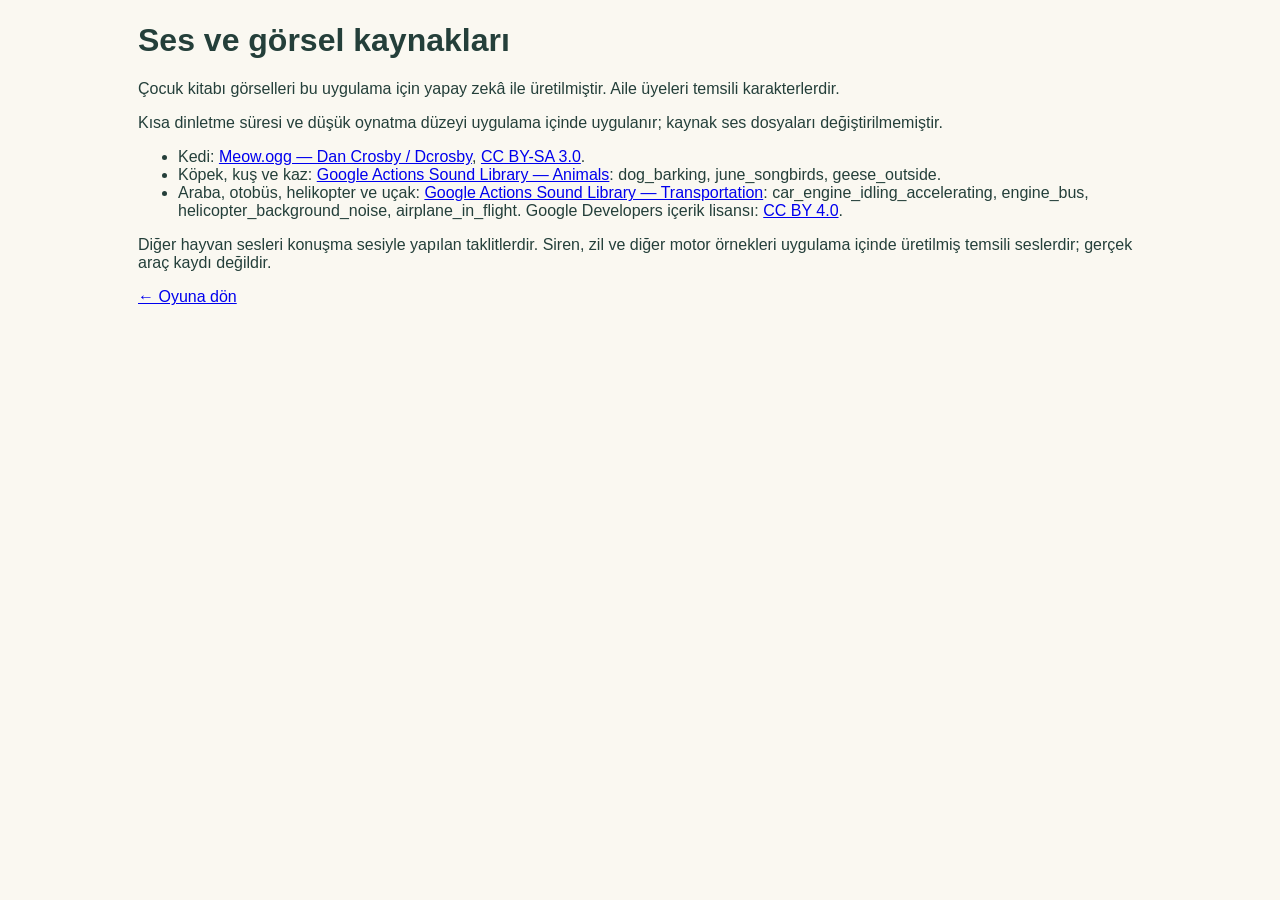
==== credits.html @ e55b5a59 "Öğren ve Bul modları, ebeveyn seviyeleri ve yeni konular" ====
<!doctype html><html lang="tr"><meta charset="utf-8"><meta name="viewport" content="width=device-width,initial-scale=1"><title>Ses ve görsel kaynakları · Siyah Araba</title><link rel="stylesheet" href="style.css"><main><h1>Ses ve görsel kaynakları</h1><p>Çocuk kitabı görselleri bu uygulama için yapay zekâ ile üretilmiştir. Aile üyeleri temsili karakterlerdir.</p><p>Kısa dinletme süresi ve düşük oynatma düzeyi uygulama içinde uygulanır; kaynak ses dosyaları değiştirilmemiştir.</p><ul><li>Kedi: <a href="https://commons.wikimedia.org/wiki/File:Meow.ogg">Meow.ogg — Dan Crosby / Dcrosby</a>, <a href="https://creativecommons.org/licenses/by-sa/3.0/">CC BY-SA 3.0</a>.</li><li>Köpek, kuş ve kaz: <a href="https://developers.google.com/assistant/tools/sound-library/animals">Google Actions Sound Library — Animals</a>: dog_barking, june_songbirds, geese_outside.</li><li>Araba, otobüs, helikopter ve uçak: <a href="https://developers.google.com/assistant/tools/sound-library/transportation">Google Actions Sound Library — Transportation</a>: car_engine_idling_accelerating, engine_bus, helicopter_background_noise, airplane_in_flight. Google Developers içerik lisansı: <a href="https://creativecommons.org/licenses/by/4.0/">CC BY 4.0</a>.</li></ul><p>Diğer hayvan sesleri konuşma sesiyle yapılan taklitlerdir. Siren, zil ve diğer motor örnekleri uygulama içinde üretilmiş temsili seslerdir; gerçek araç kaydı değildir.</p><p><a href="./">← Oyuna dön</a></p></main></html>
---- style.css ----
:root{font-family:ui-rounded,'Trebuchet MS',Arial,sans-serif;color:#243f3a;background:#faf8f1;font-synthesis:none;--green:#267567;--line:#e1e7dc}*{box-sizing:border-box}body{margin:0}button,a,input,select{font:inherit}button,a{-webkit-tap-highlight-color:transparent}button{cursor:pointer}button:focus-visible,a:focus-visible,select:focus-visible,input:focus-visible{outline:4px solid #d28a20;outline-offset:4px}header{max-width:1180px;margin:auto;padding:28px 30px;display:flex;align-items:center;justify-content:space-between;gap:12px}.brand{display:flex;align-items:center;gap:12px;text-decoration:none;color:inherit;font-weight:800;font-size:22px;letter-spacing:-.6px}.brand-icon{display:grid;place-items:center;background:#e1eeda;color:#39775e;width:48px;height:48px;border-radius:17px;font-size:32px}.brand small{display:block;font-size:11px;font-weight:400;letter-spacing:.7px;margin-top:4px;color:#6c7c70}nav{display:flex;gap:9px}.quiet{border:1px solid var(--line);background:transparent;border-radius:13px;padding:11px 16px;color:#425d54;font-size:13px}main{max-width:1060px;margin:22px auto 0;padding:0 28px}.eyebrow{font-size:12px;letter-spacing:2px;font-weight:700;color:#6c8472;text-transform:uppercase}.hero{display:flex;justify-content:space-between;gap:20px;align-items:center;padding:5px 0 25px}.hero h1{font-size:clamp(32px,4.5vw,51px);letter-spacing:-2px;line-height:1.13;margin:15px 0}.hero h1 em{font-style:normal;color:var(--green)}.hero p{color:#738175;line-height:1.7;font-size:15px;max-width:420px}.hero-art{width:220px;flex-shrink:0}.section-title{display:flex;justify-content:space-between;align-items:center;margin:10px 0 18px}.section-title h2{font-size:18px;margin:0}.tag{font-size:12px;color:#6a7c6d;background:#edf0e5;border-radius:20px;padding:8px 13px}.categories{display:grid;grid-template-columns:repeat(3,1fr);gap:17px}.category{border:1px solid rgba(52,86,66,.09);background:var(--tint);border-radius:23px;padding:19px 22px;text-align:left;color:inherit;transition:transform .15s;position:relative;min-height:205px}.category:hover{transform:translateY(-3px)}.category .art{height:108px;display:flex;justify-content:center}.art svg{height:100%;max-width:100%}.category h3{font-size:19px;margin:11px 0 5px}.category p{margin:0;font-size:12px;color:#68796e}.category .arrow{position:absolute;bottom:24px;right:21px;font-size:23px;color:#5b7e69}.note{margin:23px 0;padding:16px 20px;border:1px solid var(--line);border-radius:16px;display:flex;gap:12px;align-items:center;font-size:13px;color:#6a7b6e}.note strong{color:#415f50}footer{text-align:center;font-size:11px;color:#899187;padding:20px 18px 25px}.game-top{display:flex;justify-content:space-between;align-items:center;margin-bottom:24px}.progress{display:flex;gap:8px}.dot{width:12px;height:12px;border-radius:50%;background:#e0e5d9}.dot.done{background:var(--green)}.dot.current{outline:2px solid var(--green);outline-offset:3px}.question{text-align:center}.question h1{font-size:clamp(28px,4vw,42px);letter-spacing:-1px;margin:18px 0}.primary{background:var(--green);color:white;border:0;border-radius:15px;padding:17px 25px;font-weight:700;min-height:54px}.listen{background:#e8f0df;color:#2d6755;border:0;padding:13px 20px;border-radius:30px}.choices{display:grid;grid-template-columns:repeat(var(--count),1fr);gap:22px;margin:30px auto 20px;max-width:800px}.choice{border:3px solid #e4e8dc;border-radius:27px;background:#fffdf7;padding:22px 12px;color:#355346;min-height:235px}.choice .art{height:160px;display:flex;align-items:center;justify-content:center}.choice.selected{border-color:#267567;background:#edf4e4}.choice span{display:block;font-size:21px;font-weight:700;margin-top:14px}.choice:disabled{opacity:1;color:#355346;cursor:default}.feedback{min-height:86px;text-align:center;font-size:20px;font-weight:700;display:flex;align-items:center;justify-content:center;flex-direction:column;gap:13px}.feedback p{margin:0}.subtle{font-size:13px;color:#7c877b;font-weight:400}.complete{text-align:center;max-width:620px;margin:55px auto}.complete .art{height:170px}.complete h1{font-size:38px}.complete p{color:#728071;line-height:1.7}.actions{display:flex;justify-content:center;gap:12px;margin-top:28px;flex-wrap:wrap}.number-art{font-size:100px;font-weight:800;line-height:1.2;color:#387965}.count-items{display:flex;flex-wrap:wrap;justify-content:center;gap:8px;margin:20px auto;max-width:460px}.count-items svg{width:65px;height:65px}.sound-note{max-width:720px;margin:15px auto;padding:12px 16px;background:#fff0d8;border-radius:12px;font-size:13px;line-height:1.6}dialog{border:1px solid var(--line);border-radius:24px;width:min(540px,calc(100% - 26px));padding:25px;color:#294c40;background:#fffdf7}dialog::backdrop{background:#203c3466}.dialog-head{display:flex;align-items:center;justify-content:space-between;gap:12px}.dialog-head h2{font-size:23px}label{display:block;margin:18px 0 7px;font-weight:700;font-size:14px}select,input[type=number]{width:100%;padding:12px;border:1px solid #d4ddcd;border-radius:10px;background:white;color:#294c40}input[type=range]{width:100%;accent-color:var(--green)}.setting-note{font-size:13px;line-height:1.7;color:#758171}.settings-row{margin:18px 0}.settings-row input{accent-color:var(--green)}.install{margin-left:auto;white-space:nowrap}.hidden{display:none!important}@media(max-width:650px){header{padding:20px 18px}.brand{font-size:18px;gap:8px}.brand-icon{width:38px;height:38px}.brand small{font-size:9px;letter-spacing:0}nav{gap:5px}.quiet{padding:10px;font-size:12px}main{padding:0 18px;margin-top:10px}.hero-art{width:125px}.hero{gap:5px}.hero h1{font-size:34px;letter-spacing:-1.3px}.hero p{font-size:13px}.categories{grid-template-columns:repeat(2,1fr);gap:12px}.category{padding:16px;min-height:185px}.category .art{height:95px}.category h3{font-size:17px}.category .arrow{right:15px}.tag{font-size:10px;padding:7px 10px}.note{font-size:12px;flex-wrap:wrap}.choices{gap:12px;margin-top:24px}.choice{padding:15px 7px;min-height:195px}.choice .art{height:120px}.choice span{font-size:17px}.choices.three{grid-template-columns:repeat(2,1fr)}.choices.three .choice:last-child{grid-column:1/-1;width:calc(50% - 6px);justify-self:center}.number-art{font-size:80px}.question h1{font-size:30px}.game-top{margin-bottom:18px}}@media(prefers-reduced-motion:reduce){*{transition:none!important;scroll-behavior:auto!important}}

.learning-start{justify-content:space-between;align-items:center}.learning-start>div{min-width:0;line-height:1.7}.learning-start .primary{flex-shrink:0}.level-card{margin:22px 0;padding:16px;background:#f3f5eb;border-radius:16px;min-width:0}.level-card h3{margin:2px 0 12px}.level-card select{max-width:100%;font-size:13px}.parent-learning{padding-bottom:20px;border-bottom:1px solid #dce3d4}.record-scroll{overflow-x:auto}.records{width:100%;font-size:12px;border-collapse:collapse;text-align:left}.records caption{text-align:left;font-size:11px;color:#68796a;margin-bottom:9px}.records th,.records td{padding:9px 6px;border-bottom:1px solid #dbe2d1}.mode-cards{display:grid;grid-template-columns:1fr 1fr;gap:22px;max-width:700px;margin:32px auto}.mode-cards .category{text-align:center}.teaching-feature{display:flex;align-items:center;justify-content:center;gap:30px;padding:25px;background:#edf2e4;border-radius:26px}.teaching-feature>.art{height:220px;width:280px;display:flex;align-items:center;justify-content:center;flex-shrink:0}.teaching-feature h1{font-size:32px;margin:16px 0 22px}.lesson-board{display:grid;grid-template-columns:repeat(5,1fr);gap:12px;margin:18px 0 30px}.lesson-tile{padding:12px 7px;background:#fffdf7;border:2px solid #e1e7d7;border-radius:18px;color:#355346}.lesson-tile.chosen{border-color:#267567;background:#e6efdf}.lesson-tile .art{height:90px;display:flex;align-items:center;justify-content:center}.lesson-tile span{display:block;margin-top:6px;font-size:14px}.choices.four .choice .art{height:125px}.choices.four .choice{min-height:200px}.choices.four .choice span{font-size:18px}@media(max-width:650px){.lesson-board{grid-template-columns:repeat(3,1fr);gap:9px}.lesson-tile .art{height:76px}.lesson-tile span{font-size:12px}.teaching-feature{flex-direction:column;gap:7px;padding:18px;text-align:center}.teaching-feature>.art{height:170px;width:230px}.teaching-feature h1{font-size:25px;margin:12px 0 16px}.mode-cards{gap:12px}.mode-cards .category{padding:13px}.mode-cards .category p{line-height:1.7}.choices.four{grid-template-columns:repeat(2,1fr)}.choices.four .choice .art{height:100px}.choices.four .choice{min-height:162px}.choices.four .choice span{font-size:16px}.learning-start{align-items:flex-start}.learning-start>div{flex:1;min-width:150px}.game-top{gap:8px;flex-wrap:wrap}}

.art{align-items:center}.picturebook{height:100%;width:auto;aspect-ratio:1;max-width:100%;background-size:400% 400%;background-repeat:no-repeat;border-radius:12px;flex-shrink:0}.complete .art{display:flex;justify-content:center}.standalone-art{height:100%;width:100%;object-fit:contain;border-radius:12px}.count-items .picturebook{width:65px;height:65px}.effect-actions{display:flex;gap:8px;justify-content:center;margin-top:14px;flex-wrap:wrap}.dialogue-scene{max-width:660px;margin:20px auto;text-align:center}.dialogue-scene>.art{height:240px;display:flex;justify-content:center}.speech-bubble{display:flex;align-items:center;justify-content:space-between;gap:15px;flex-wrap:wrap;text-align:left;border:1px solid #d6dfcd;border-radius:22px;padding:20px 24px;margin:16px 0;width:100%;color:#315d4b;background:#eaf0e0;font-size:23px}.speech-bubble small{display:block;width:100%;font-size:12px;color:#71836d}.speech-bubble.child{background:#f4e8d5;border-color:#ead9be}.choices.four .art .picturebook{height:100%;max-width:100%}@media(max-width:650px){.dialogue-scene>.art{height:200px}.speech-bubble{font-size:19px;padding:17px}.lesson-board .picturebook{max-width:100%}.choices .picturebook{max-width:100%}}
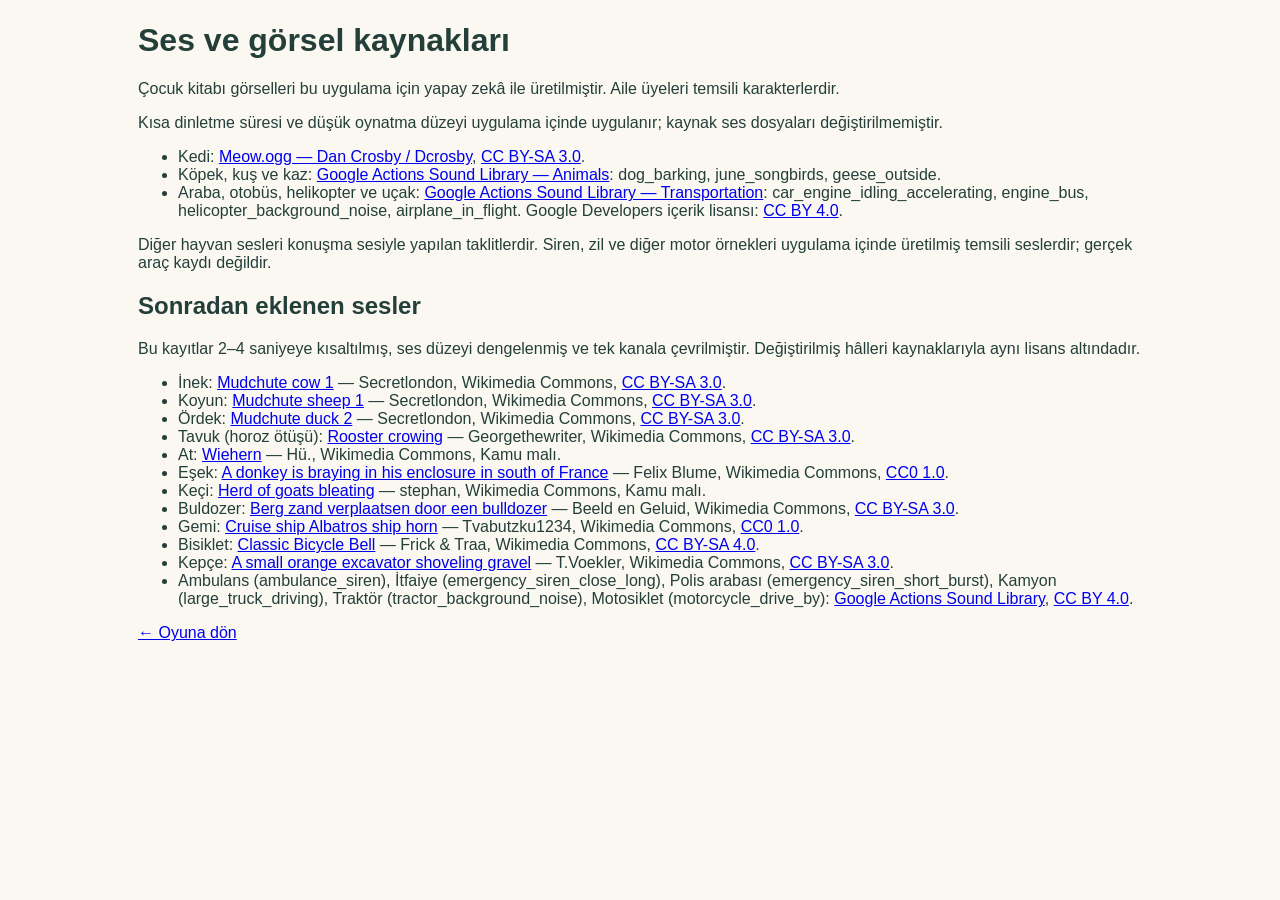
==== commit 041a93c7: "Dinleme köşesine 31 yeni parça ve 17 gerçek hayvan/araç sesi ekle - Dinleme köşesi 4 parçadan 35'e ç" ====
--- a/credits.html
+++ b/credits.html
@@ -1 +1 @@
-<!doctype html><html lang="tr"><meta charset="utf-8"><meta name="viewport" content="width=device-width,initial-scale=1"><title>Ses ve görsel kaynakları · Siyah Araba</title><link rel="stylesheet" href="style.css"><main><h1>Ses ve görsel kaynakları</h1><p>Çocuk kitabı görselleri bu uygulama için yapay zekâ ile üretilmiştir. Aile üyeleri temsili karakterlerdir.</p><p>Kısa dinletme süresi ve düşük oynatma düzeyi uygulama içinde uygulanır; kaynak ses dosyaları değiştirilmemiştir.</p><ul><li>Kedi: <a href="https://commons.wikimedia.org/wiki/File:Meow.ogg">Meow.ogg — Dan Crosby / Dcrosby</a>, <a href="https://creativecommons.org/licenses/by-sa/3.0/">CC BY-SA 3.0</a>.</li><li>Köpek, kuş ve kaz: <a href="https://developers.google.com/assistant/tools/sound-library/animals">Google Actions Sound Library — Animals</a>: dog_barking, june_songbirds, geese_outside.</li><li>Araba, otobüs, helikopter ve uçak: <a href="https://developers.google.com/assistant/tools/sound-library/transportation">Google Actions Sound Library — Transportation</a>: car_engine_idling_accelerating, engine_bus, helicopter_background_noise, airplane_in_flight. Google Developers içerik lisansı: <a href="https://creativecommons.org/licenses/by/4.0/">CC BY 4.0</a>.</li></ul><p>Diğer hayvan sesleri konuşma sesiyle yapılan taklitlerdir. Siren, zil ve diğer motor örnekleri uygulama içinde üretilmiş temsili seslerdir; gerçek araç kaydı değildir.</p><p><a href="./">← Oyuna dön</a></p></main></html>
+<!doctype html><html lang="tr"><meta charset="utf-8"><meta name="viewport" content="width=device-width,initial-scale=1"><title>Ses ve görsel kaynakları · Siyah Araba</title><link rel="stylesheet" href="style.css"><main><h1>Ses ve görsel kaynakları</h1><p>Çocuk kitabı görselleri bu uygulama için yapay zekâ ile üretilmiştir. Aile üyeleri temsili karakterlerdir.</p><p>Kısa dinletme süresi ve düşük oynatma düzeyi uygulama içinde uygulanır; kaynak ses dosyaları değiştirilmemiştir.</p><ul><li>Kedi: <a href="https://commons.wikimedia.org/wiki/File:Meow.ogg">Meow.ogg — Dan Crosby / Dcrosby</a>, <a href="https://creativecommons.org/licenses/by-sa/3.0/">CC BY-SA 3.0</a>.</li><li>Köpek, kuş ve kaz: <a href="https://developers.google.com/assistant/tools/sound-library/animals">Google Actions Sound Library — Animals</a>: dog_barking, june_songbirds, geese_outside.</li><li>Araba, otobüs, helikopter ve uçak: <a href="https://developers.google.com/assistant/tools/sound-library/transportation">Google Actions Sound Library — Transportation</a>: car_engine_idling_accelerating, engine_bus, helicopter_background_noise, airplane_in_flight. Google Developers içerik lisansı: <a href="https://creativecommons.org/licenses/by/4.0/">CC BY 4.0</a>.</li></ul><p>Diğer hayvan sesleri konuşma sesiyle yapılan taklitlerdir. Siren, zil ve diğer motor örnekleri uygulama içinde üretilmiş temsili seslerdir; gerçek araç kaydı değildir.</p><h2>Sonradan eklenen sesler</h2><p>Bu kayıtlar 2–4 saniyeye kısaltılmış, ses düzeyi dengelenmiş ve tek kanala çevrilmiştir. Değiştirilmiş hâlleri kaynaklarıyla aynı lisans altındadır.</p><ul><li>İnek: <a href="https://commons.wikimedia.org/w/index.php?curid=2185049">Mudchute cow 1</a> — Secretlondon, Wikimedia Commons, <a href="https://creativecommons.org/licenses/by-sa/3.0/">CC BY-SA 3.0</a>.</li><li>Koyun: <a href="https://commons.wikimedia.org/w/index.php?curid=2185055">Mudchute sheep 1</a> — Secretlondon, Wikimedia Commons, <a href="https://creativecommons.org/licenses/by-sa/3.0/">CC BY-SA 3.0</a>.</li><li>Ördek: <a href="https://commons.wikimedia.org/wiki/File:Mudchute_duck_2.ogg">Mudchute duck 2</a> — Secretlondon, Wikimedia Commons, <a href="https://creativecommons.org/licenses/by-sa/3.0/">CC BY-SA 3.0</a>.</li><li>Tavuk (horoz ötüşü): <a href="https://commons.wikimedia.org/wiki/File:Rooster_crowing.oga">Rooster crowing</a> — Georgethewriter, Wikimedia Commons, <a href="https://creativecommons.org/licenses/by-sa/3.0/">CC BY-SA 3.0</a>.</li><li>At: <a href="https://commons.wikimedia.org/wiki/File:Wiehern.ogg">Wiehern</a> — Hü., Wikimedia Commons, Kamu malı.</li><li>Eşek: <a href="https://commons.wikimedia.org/wiki/File:157763_felix-blume_a-donkey-is-braying-in-his-enclosure-in-south-of-france.wav">A donkey is braying in his enclosure in south of France</a> — Felix Blume, Wikimedia Commons, <a href="https://creativecommons.org/publicdomain/zero/1.0/">CC0 1.0</a>.</li><li>Keçi: <a href="https://commons.wikimedia.org/wiki/File:Herd_of_goats_bleating.ogg">Herd of goats bleating</a> — stephan, Wikimedia Commons, Kamu malı.</li><li>Buldozer: <a href="https://commons.wikimedia.org/wiki/File:Berg_zand_verplaatsen_door_een_bulldozer_-_SoundCloud_-_Beeld_en_Geluid.ogg">Berg zand verplaatsen door een bulldozer</a> — Beeld en Geluid, Wikimedia Commons, <a href="https://creativecommons.org/licenses/by-sa/3.0/">CC BY-SA 3.0</a>.</li><li>Gemi: <a href="https://commons.wikimedia.org/w/index.php?curid=19478456">Cruise ship Albatros ship horn</a> — Tvabutzku1234, Wikimedia Commons, <a href="https://creativecommons.org/publicdomain/zero/1.0/">CC0 1.0</a>.</li><li>Bisiklet: <a href="https://commons.wikimedia.org/w/index.php?curid=58424105">Classic Bicycle Bell</a> — Frick & Traa, Wikimedia Commons, <a href="https://creativecommons.org/licenses/by-sa/4.0/">CC BY-SA 4.0</a>.</li><li>Kepçe: <a href="https://commons.wikimedia.org/w/index.php?curid=11124729">A small orange excavator shoveling gravel</a> — T.Voekler, Wikimedia Commons, <a href="https://creativecommons.org/licenses/by-sa/3.0/">CC BY-SA 3.0</a>.</li><li>Ambulans (ambulance_siren), İtfaiye (emergency_siren_close_long), Polis arabası (emergency_siren_short_burst), Kamyon (large_truck_driving), Traktör (tractor_background_noise), Motosiklet (motorcycle_drive_by): <a href="https://developers.google.com/assistant/tools/sound-library">Google Actions Sound Library</a>, <a href="https://creativecommons.org/licenses/by/4.0/">CC BY 4.0</a>.</li></ul><p><a href="./">← Oyuna dön</a></p></main></html>
--- a/style.css
+++ b/style.css
@@ -3,3 +3,15 @@
 .learning-start{justify-content:space-between;align-items:center}.learning-start>div{min-width:0;line-height:1.7}.learning-start .primary{flex-shrink:0}.level-card{margin:22px 0;padding:16px;background:#f3f5eb;border-radius:16px;min-width:0}.level-card h3{margin:2px 0 12px}.level-card select{max-width:100%;font-size:13px}.parent-learning{padding-bottom:20px;border-bottom:1px solid #dce3d4}.record-scroll{overflow-x:auto}.records{width:100%;font-size:12px;border-collapse:collapse;text-align:left}.records caption{text-align:left;font-size:11px;color:#68796a;margin-bottom:9px}.records th,.records td{padding:9px 6px;border-bottom:1px solid #dbe2d1}.mode-cards{display:grid;grid-template-columns:1fr 1fr;gap:22px;max-width:700px;margin:32px auto}.mode-cards .category{text-align:center}.teaching-feature{display:flex;align-items:center;justify-content:center;gap:30px;padding:25px;background:#edf2e4;border-radius:26px}.teaching-feature>.art{height:220px;width:280px;display:flex;align-items:center;justify-content:center;flex-shrink:0}.teaching-feature h1{font-size:32px;margin:16px 0 22px}.lesson-board{display:grid;grid-template-columns:repeat(5,1fr);gap:12px;margin:18px 0 30px}.lesson-tile{padding:12px 7px;background:#fffdf7;border:2px solid #e1e7d7;border-radius:18px;color:#355346}.lesson-tile.chosen{border-color:#267567;background:#e6efdf}.lesson-tile .art{height:90px;display:flex;align-items:center;justify-content:center}.lesson-tile span{display:block;margin-top:6px;font-size:14px}.choices.four .choice .art{height:125px}.choices.four .choice{min-height:200px}.choices.four .choice span{font-size:18px}@media(max-width:650px){.lesson-board{grid-template-columns:repeat(3,1fr);gap:9px}.lesson-tile .art{height:76px}.lesson-tile span{font-size:12px}.teaching-feature{flex-direction:column;gap:7px;padding:18px;text-align:center}.teaching-feature>.art{height:170px;width:230px}.teaching-feature h1{font-size:25px;margin:12px 0 16px}.mode-cards{gap:12px}.mode-cards .category{padding:13px}.mode-cards .category p{line-height:1.7}.choices.four{grid-template-columns:repeat(2,1fr)}.choices.four .choice .art{height:100px}.choices.four .choice{min-height:162px}.choices.four .choice span{font-size:16px}.learning-start{align-items:flex-start}.learning-start>div{flex:1;min-width:150px}.game-top{gap:8px;flex-wrap:wrap}}
 
 .art{align-items:center}.picturebook{height:100%;width:auto;aspect-ratio:1;max-width:100%;background-size:400% 400%;background-repeat:no-repeat;border-radius:12px;flex-shrink:0}.complete .art{display:flex;justify-content:center}.standalone-art{height:100%;width:100%;object-fit:contain;border-radius:12px}.count-items .picturebook{width:65px;height:65px}.effect-actions{display:flex;gap:8px;justify-content:center;margin-top:14px;flex-wrap:wrap}.dialogue-scene{max-width:660px;margin:20px auto;text-align:center}.dialogue-scene>.art{height:240px;display:flex;justify-content:center}.speech-bubble{display:flex;align-items:center;justify-content:space-between;gap:15px;flex-wrap:wrap;text-align:left;border:1px solid #d6dfcd;border-radius:22px;padding:20px 24px;margin:16px 0;width:100%;color:#315d4b;background:#eaf0e0;font-size:23px}.speech-bubble small{display:block;width:100%;font-size:12px;color:#71836d}.speech-bubble.child{background:#f4e8d5;border-color:#ead9be}.choices.four .art .picturebook{height:100%;max-width:100%}@media(max-width:650px){.dialogue-scene>.art{height:200px}.speech-bubble{font-size:19px;padding:17px}.lesson-board .picturebook{max-width:100%}.choices .picturebook{max-width:100%}}
+
+.name-entry{max-width:520px;margin:35px auto;text-align:center;padding:20px}.name-entry>.art{height:180px;display:flex;justify-content:center}.name-entry h1{font-size:36px;letter-spacing:-1px}.name-entry input{display:block;width:100%;border:2px solid #cbdac4;border-radius:15px;background:#fffdf7;padding:17px;color:#315748;font-size:25px;text-align:center;margin:10px 0 15px}.name-entry label{font-size:14px}.name-entry .primary{width:100%;margin:8px 0}.profile-strip{display:flex;align-items:center;justify-content:space-between;gap:12px;font-size:13px;color:#70816e;margin:8px 0 24px;padding:4px}.profile-strip .quiet{font-size:12px}
+
+.lesson-pages{margin:8px 0 30px;align-items:center}.lesson-pages button:disabled{opacity:.4;cursor:default}.level-card select{min-width:0;text-overflow:ellipsis}.lesson-board .lesson-tile.hidden{display:none!important}
+
+.more-games{max-width:900px;margin:34px auto}.more-games h2{text-align:center;font-size:19px}.mini-menu{display:grid;grid-template-columns:repeat(3,1fr);gap:15px}.mini-menu .category{padding:17px}.mini-menu p{line-height:1.6}.mini-reference{height:145px;display:flex;justify-content:center;margin:18px auto 4px}.memory-preview{display:grid;grid-template-columns:repeat(var(--cards),1fr);gap:12px;max-width:450px;margin:20px auto}.memory-card{display:grid;place-items:center;min-height:145px;background:#fffdf7;border:2px solid #dbe3d0;border-radius:18px;padding:12px}.memory-card .art{height:120px;display:flex;justify-content:center;width:100%}.missing-mark{font-size:70px;font-weight:800;color:#76967e}.puzzle-model{height:110px;display:flex;justify-content:center;margin:18px auto}.puzzle-board{display:grid;grid-template-columns:repeat(var(--cols),1fr);grid-template-rows:repeat(var(--rows),1fr);width:min(330px,100%);aspect-ratio:1;margin:22px auto;border:3px solid #d8e1cf;border-radius:14px;overflow:hidden;background:#fffdf7}.puzzle-piece{position:relative;border:2px solid #dde5d3;padding:0;overflow:hidden;background:#fffdf7;min-width:0;min-height:0}.puzzle-piece.selected{border:4px solid #267567;box-shadow:inset 0 0 0 2px #fff}.piece-image{position:absolute;top:0;left:0;pointer-events:none}.piece-image>.art{width:100%;height:100%;display:flex;justify-content:center}.puzzle-piece:disabled{opacity:1;cursor:default}@media(max-width:650px){.mini-menu{grid-template-columns:repeat(2,1fr);gap:12px}.mini-menu .category{min-height:200px}.mini-menu .category:last-child{grid-column:1/-1;max-width:240px;width:100%;justify-self:center}.mini-reference{height:115px}.memory-card{min-height:115px;padding:6px}.memory-card .art{height:100px}.puzzle-board{width:min(310px,100%)}}
+.needs-entry{display:flex;gap:12px;flex-wrap:wrap;margin:22px 0}.needs-tabs{display:flex;gap:8px;flex-wrap:wrap;justify-content:center;margin:20px auto}.needs-tabs .active,.need-card.active{outline:3px solid #267567;outline-offset:2px}.needs-message{padding:18px;background:#e6f1e8;border-radius:22px;text-align:center;margin:18px auto;max-width:700px}.needs-message p{font-size:clamp(24px,5vw,34px);font-weight:700;margin:6px 0 16px}.needs-grid{display:grid;grid-template-columns:repeat(3,minmax(0,1fr));gap:14px;max-width:850px;margin:20px auto}.need-card{border:2px solid #dbe3d0;border-radius:22px;background:#fffdf7;padding:14px;color:#315d4b;font:inherit;font-size:20px;line-height:1.35;min-width:0}.need-card .art{display:flex;justify-content:center;height:155px;margin-bottom:12px}.need-card span{display:block}.sentence-objects{display:grid;grid-template-columns:repeat(4,minmax(0,1fr));gap:12px;max-width:850px;margin:20px auto}.sentence-objects .art{height:100px}.sentence-build{max-width:850px;padding:22px;margin:24px auto;background:#e6f1e8;border-radius:24px;text-align:center}.sentence-result{font-size:28px;font-weight:700;line-height:1.5}.word-cards{display:flex;flex-wrap:wrap;justify-content:center;gap:10px;margin:18px auto}.word-card{font-size:23px;min-height:64px}.word-card:disabled{opacity:.5}#quickNeeds{background:#e6f1e8;color:#205746;border:1px solid #a7c2ad}@media(max-width:650px){header{flex-wrap:wrap;gap:10px}header nav{display:flex;gap:5px;flex-wrap:wrap}.needs-grid{grid-template-columns:repeat(2,minmax(0,1fr));gap:10px}.need-card{padding:10px;font-size:18px}.need-card .art{height:125px}.sentence-objects{grid-template-columns:repeat(2,minmax(0,1fr))}.sentence-objects .art{height:110px}.needs-entry>*{flex:1 1 100%}.needs-tabs button{font-size:15px}.word-card{font-size:20px}.sentence-result{font-size:24px}}
+.visual-wait> :not(.visual-loading){display:none!important}.visual-loading{min-height:300px;padding:60px 20px;text-align:center;background:#e6f1e8;border-radius:24px;margin:28px auto;max-width:700px}.visual-loading h2{font-size:25px}.visual-loading button{margin:10px 6px}
+.pair-board{display:grid;grid-template-columns:repeat(4,minmax(0,1fr));gap:12px;max-width:700px;margin:22px auto}.pair-card{position:relative;aspect-ratio:1;border:3px solid #b6cebf;border-radius:20px;background:#e1ede6;color:#267567;padding:10px;min-width:0}.pair-card .pair-back{font-size:55px}.pair-card .pair-front{position:absolute;inset:10px;display:flex;justify-content:center;align-items:center;visibility:hidden}.pair-card.open .pair-back{visibility:hidden}.pair-card.open .pair-front{visibility:visible}.pair-card.open{background:#fffdf7}.pair-card:disabled{opacity:1}.pair-card.matched{visibility:hidden}.mini-menu .category:last-child{grid-column:auto;max-width:none;width:auto}@media(max-width:650px){.pair-board{gap:8px}.pair-card{border-radius:14px;padding:5px}.pair-card .pair-front{inset:5px}.pair-card .pair-back{font-size:36px}.mini-menu{grid-template-columns:repeat(2,minmax(0,1fr))}}
+.basket-tray{display:flex;flex-wrap:wrap;justify-content:center;gap:16px;margin:24px auto;max-width:750px;min-height:160px}.basket-fruit{border:2px solid #d8dfcd;background:#fffdf6;border-radius:20px;padding:12px;font:inherit;color:#315d4b;min-width:110px}.basket-fruit .art{height:120px;display:flex;justify-content:center}.basket-fruit span{display:block;margin-top:8px}.basket-box{position:relative;border:6px solid #ae7e45;border-radius:24px 24px 60px 60px;background:repeating-linear-gradient(0deg,#e9cc9f 0 12px,#e0bc85 12px 15px);max-width:720px;margin:50px auto 25px;padding:16px;text-align:center;min-height:190px}.basket-box h2{font-size:20px;margin:3px 0 15px}.basket-handle{position:absolute;left:25%;width:50%;height:50px;top:-42px;border:8px solid #ae7e45;border-bottom:0;border-radius:100px 100px 0 0;z-index:-1}.basket-inside{display:flex;justify-content:center;gap:12px;flex-wrap:wrap}.basket-inside .basket-fruit{min-width:90px;padding:7px}.basket-inside .art{height:95px}.basket-question{text-align:center;max-width:800px;margin:25px auto}.basket-big{height:260px;display:flex;justify-content:center;margin:25px auto}.basket-answer{font-size:28px;font-weight:700;min-height:40px}.basket-question .actions{flex-wrap:wrap}@media(max-width:650px){.basket-fruit{min-width:100px;padding:9px}.basket-fruit .art{height:100px}.basket-inside .art{height:75px}.basket-big{height:210px}.basket-box{margin-top:45px;padding:12px}.basket-inside{gap:8px}}
+
+.story-filters{display:flex;flex-wrap:wrap;gap:8px;justify-content:center;margin:4px 0 22px}.story-chip{border:1px solid var(--line);background:#fffdf7;border-radius:30px;padding:10px 15px;color:#425d54;font-size:14px}.story-chip.on{background:var(--green);color:#fff;border-color:var(--green)}
